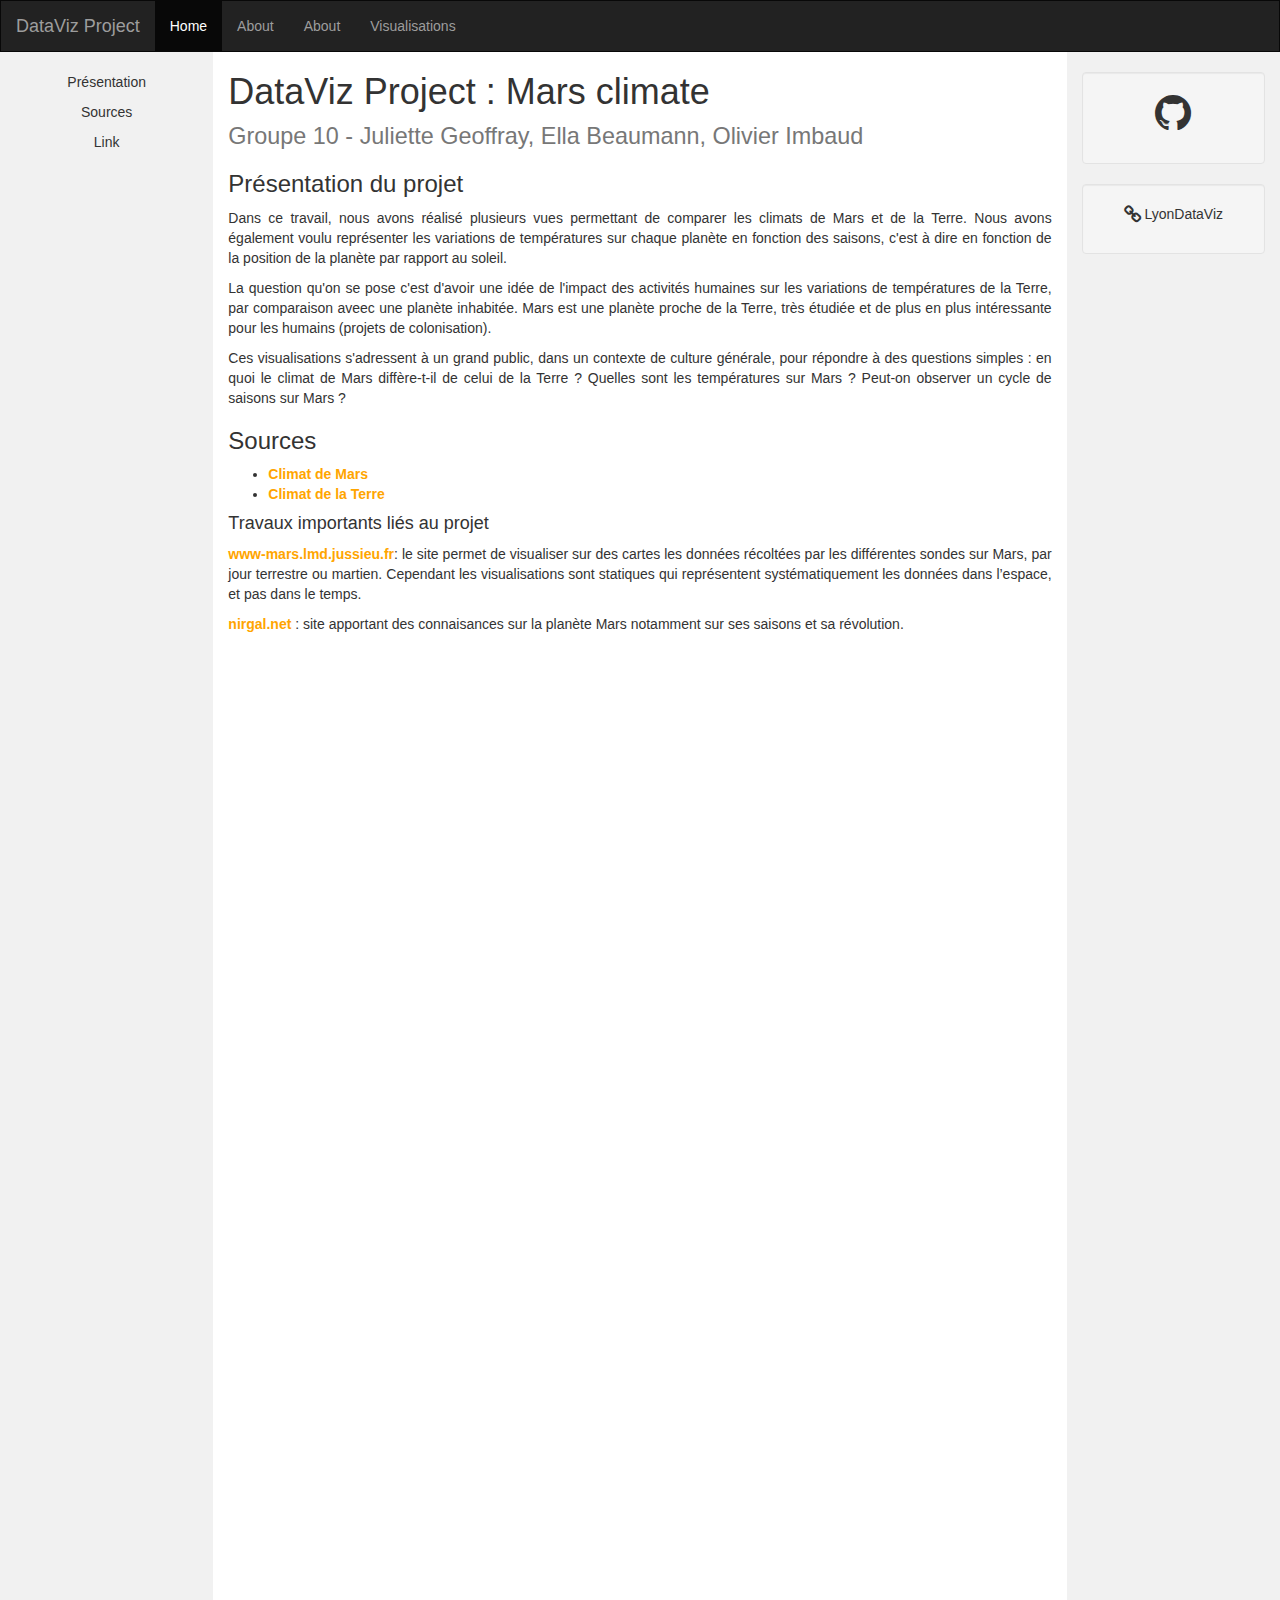
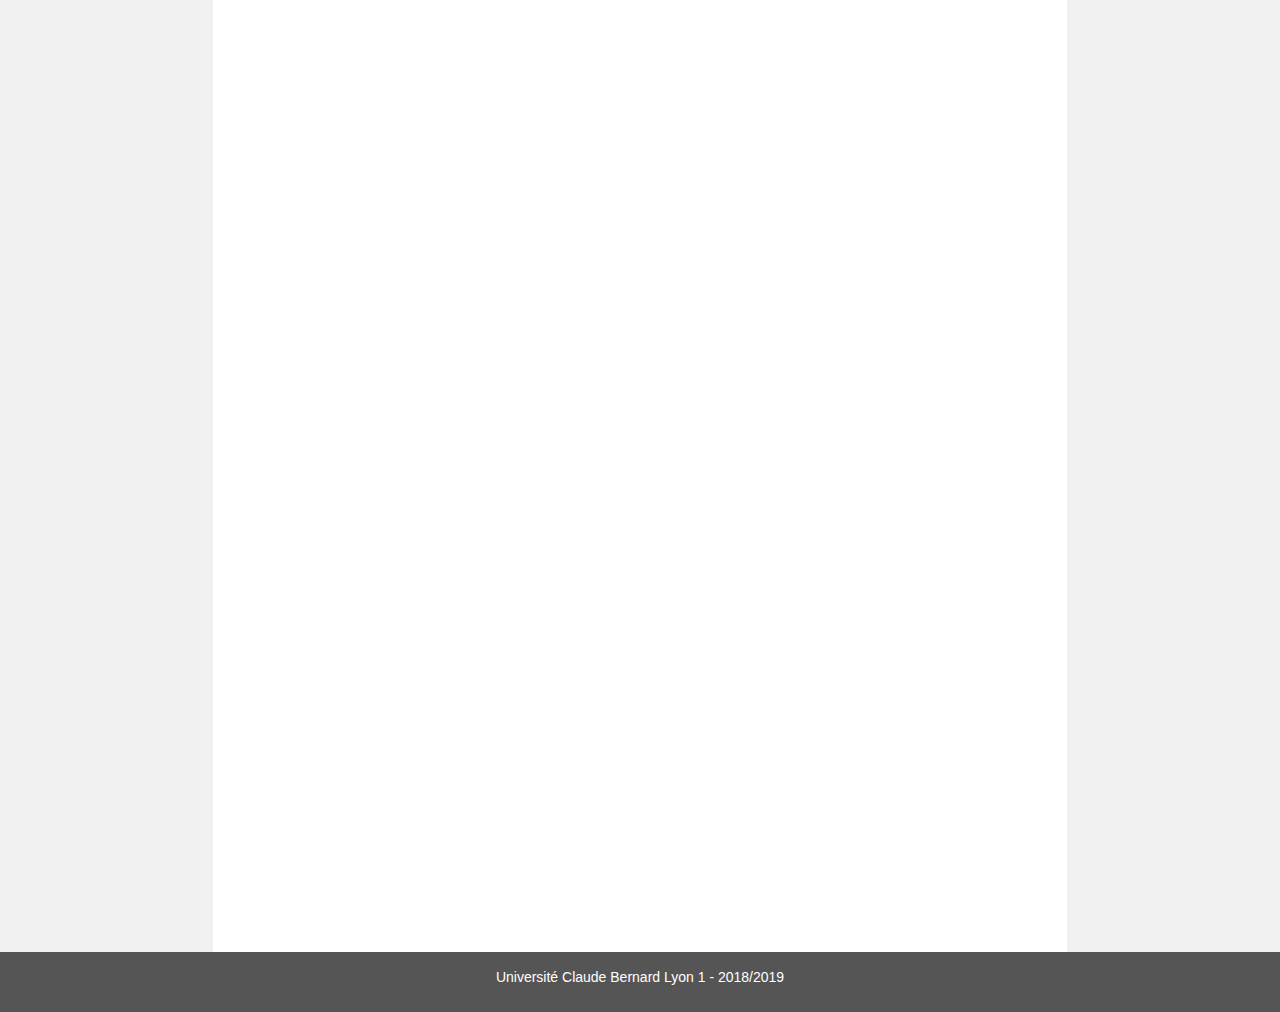
==== index.html @ 758e51d0 "Refonte index" ====
<!DOCTYPE html>
<html lang="en">
<head>
  <title>MarsClimate</title>
  <meta charset="utf-8">
  <link rel="stylesheet" href="https://maxcdn.bootstrapcdn.com/bootstrap/3.3.7/css/bootstrap.min.css">
  <script src="https://ajax.googleapis.com/ajax/libs/jquery/3.3.1/jquery.min.js"></script>
  <script src="https://maxcdn.bootstrapcdn.com/bootstrap/3.3.7/js/bootstrap.min.js"></script>
  <link rel="stylesheet" type="text/css" href="style.css">
  <link rel="stylesheet" href="https://cdnjs.cloudflare.com/ajax/libs/font-awesome/4.7.0/css/font-awesome.min.css">
</head>
<body>

<nav class="navbar navbar-inverse">
  <div class="container-fluid">
    <div class="navbar-header">
      <button type="button" class="navbar-toggle" data-toggle="collapse" data-target="#myNavbar">
        <span class="icon-bar"></span>
        <span class="icon-bar"></span>
        <span class="icon-bar"></span>
      </button>
      <a class="navbar-brand" href="#">DataViz Project</a>
    </div>
    <div class="collapse navbar-collapse" id="myNavbar">
      <ul class="nav navbar-nav">
        <li class="active"><a href="#">Home</a></li>
        <li><a href="#">About</a></li>
        <li><a href="about.html">About</a></li>
        <li><a href="#">Visualisations</a></li>
      </ul>
    </div>
  </div>
</nav>

<div class="container-fluid text-center">
  <div class="row content">
    <div class="col-sm-2 sidenav">
      <p><a href="#P1">Présentation</a></p>
      <p><a href="#P2">Sources</a></p>
      <p><a href="#">Link</a></p>
    </div>
    <div class="col-sm-8 text-justify">
      <h1>DataViz Project : Mars climate <br>
        <small>Groupe 10 - Juliette Geoffray, Ella Beaumann, Olivier Imbaud</small>
      </h1>
      <h3 id="P1">Présentation du projet</h3>
      <p>
        Dans ce travail, nous avons réalisé plusieurs vues permettant de comparer les climats de Mars et de la Terre. Nous avons également voulu représenter les variations de températures sur chaque planète en fonction des saisons, c'est à dire en fonction de la position de la planète par rapport au soleil.
      </p>
      <p>
        La question qu'on se pose c'est d'avoir une idée de l'impact des activités humaines sur les variations de températures de la Terre, par comparaison aveec une planète inhabitée. Mars est une planète proche de la Terre, très étudiée et de plus en plus intéressante pour les humains (projets de colonisation).
      </p>
      <p>
        Ces visualisations s'adressent à un grand public, dans un contexte de culture générale, pour répondre à des questions simples : en quoi le climat de Mars diffère-t-il de celui de la Terre ? Quelles sont les températures sur Mars ? Peut-on observer un cycle de saisons sur Mars ?
      </p>
      <h3 id="P2">Sources</h3>
      <p>
        <ul>
          <li><a href="http://www-mars.lmd.jussieu.fr/mcd_python/" style="color: orange; font-weight:bold">Climat de Mars</a></li>
          <li><a href="https://www.kaggle.com/berkeleyearth/climate-change-earth-surface-temperature-data#GlobalTemperatures.csv" style="color: orange; font-weight:bold">Climat de la Terre</a></li>
        </ul>
      </p>
      <h4>Travaux importants liés au projet</h4>
      <p>
        <a href="http://www-mars.lmd.jussieu.fr/mcd_python/" style="color: orange; font-weight:bold">www-mars.lmd.jussieu.fr</a>: le site permet de visualiser sur des cartes les données récoltées par les différentes sondes sur Mars, par jour terrestre ou martien. Cependant les visualisations sont statiques qui représentent systématiquement les données dans l’espace, et pas dans le temps.
      </p>
      <p>
        <a href="https://www.nirgal.net/saisons.html" style="color: orange; font-weight:bold">nirgal.net</a> : site apportant des connaisances sur la planète Mars notamment sur ses saisons et sa révolution.
      </p>
    </div>
    <!-- NAVBAR RIGHT -->
    <div class="col-sm-2 sidenav">
      <div class="well">
        <p>
          <a href="https://github.com/MarsClimate/Projet.git" class="fa fa-github fa-3x"></a>
        </p>
      </div>
      <div class="well">
        <p>
          <a href="https://lyondataviz.github.io/teaching/lyon1-m2/2018/">
            <i class="fa fa-link fa-lg"></i> LyonDataViz
          </a>
        </p>
      </div>
    </div>

  </div>
</div>

<footer class="container-fluid text-center">
  <p>Université Claude Bernard Lyon 1 - 2018/2019</p>
</footer>

</body>
</html>
---- style.css ----
/* Remove the navbar's default margin-bottom and rounded borders */
.navbar {
  margin-bottom: 0;
  border-radius: 0;
}

/* Set height of the grid so .sidenav can be 100% (adjust as needed) */
.row.content {height: 2500px;}

/* Set gray background color and 100% height */
.sidenav {
  padding-top: 20px;
  background-color: #f1f1f1;
  height: 100%;
}

/* Set black background color, white text and some padding */
footer {
  background-color: #555;
  color: white;
  padding: 15px;
}

/* On small screens, set height to 'auto' for sidenav and grid */
@media screen and (max-width: 767px) {
  .sidenav {
    height: auto;
    padding: 15px;
  }
  .row.content {height:auto;}
}

iframe {
	border:0;
  overflow:hidden;
}

a:link {
  color: inherit;
}

/* visited link */
a:visited {
  color: inherit;
}

a:hover {
  color: orange;
  text-decoration: none;
}
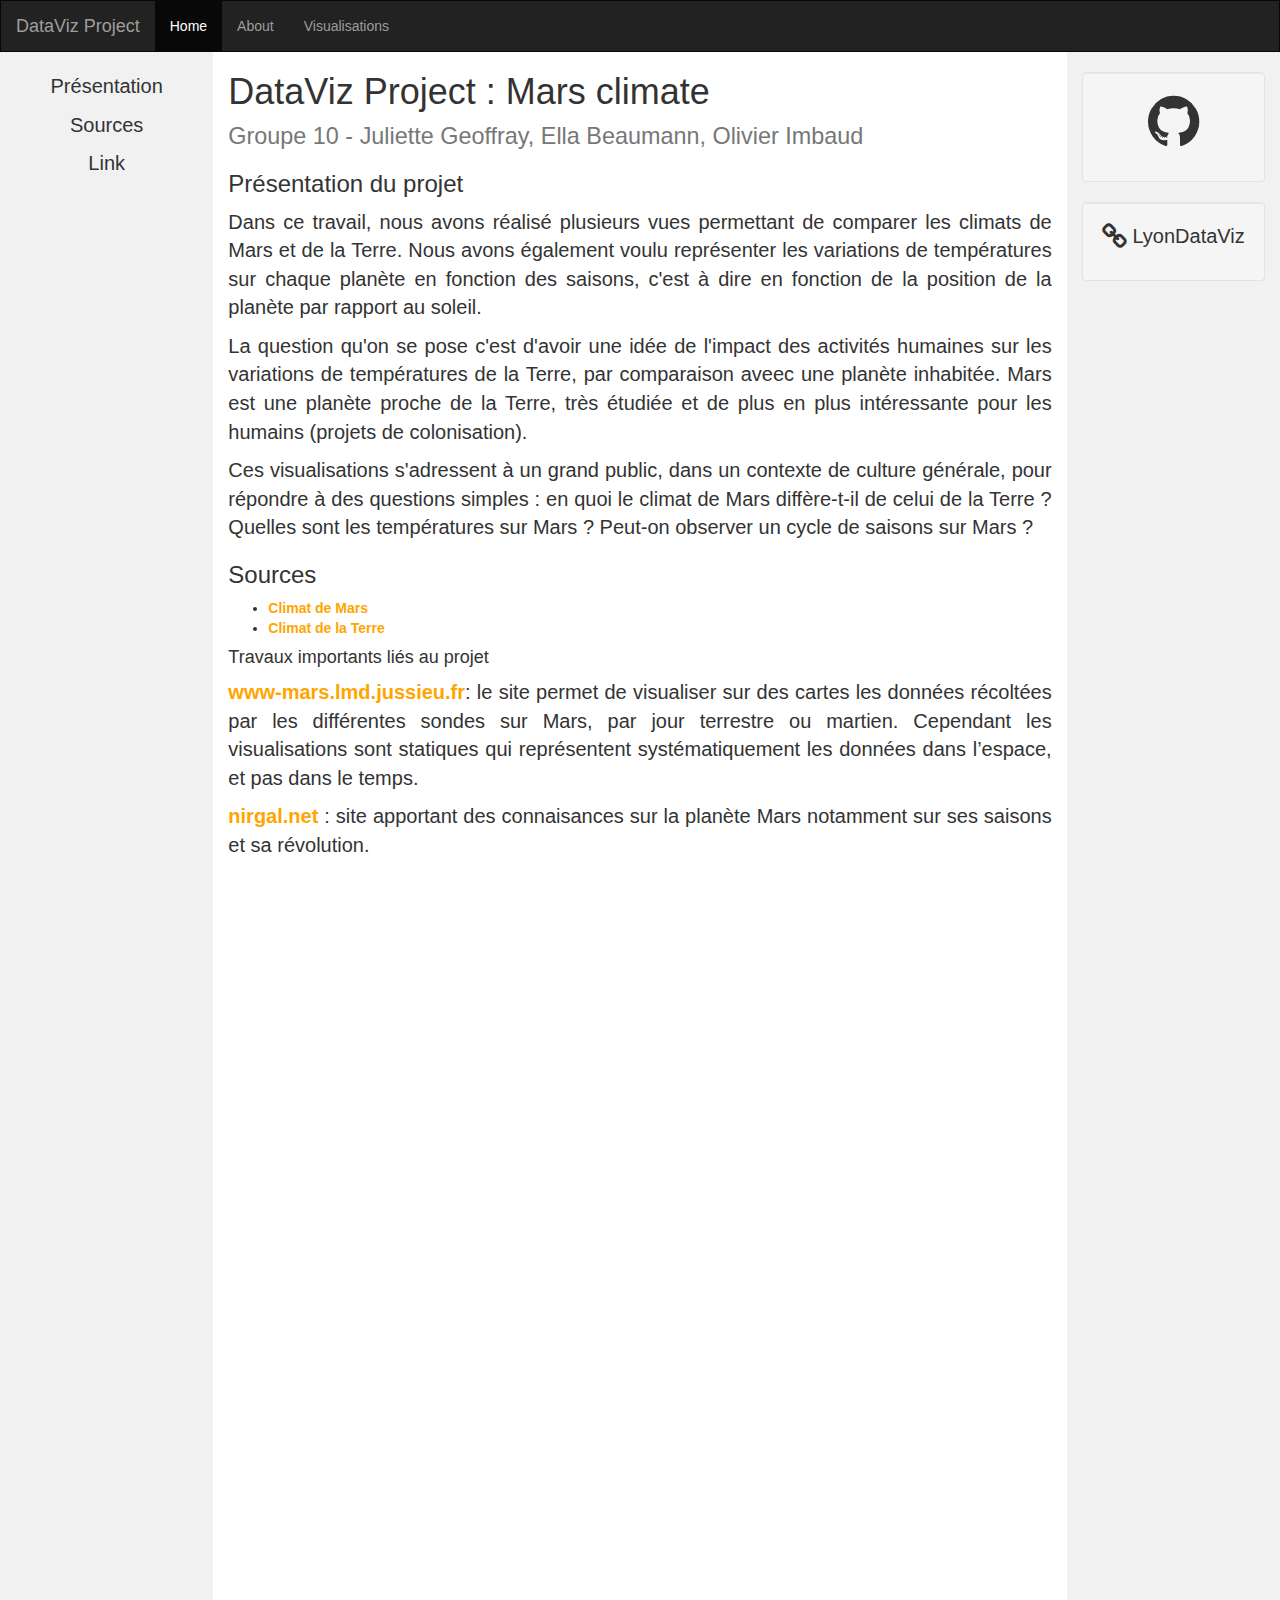
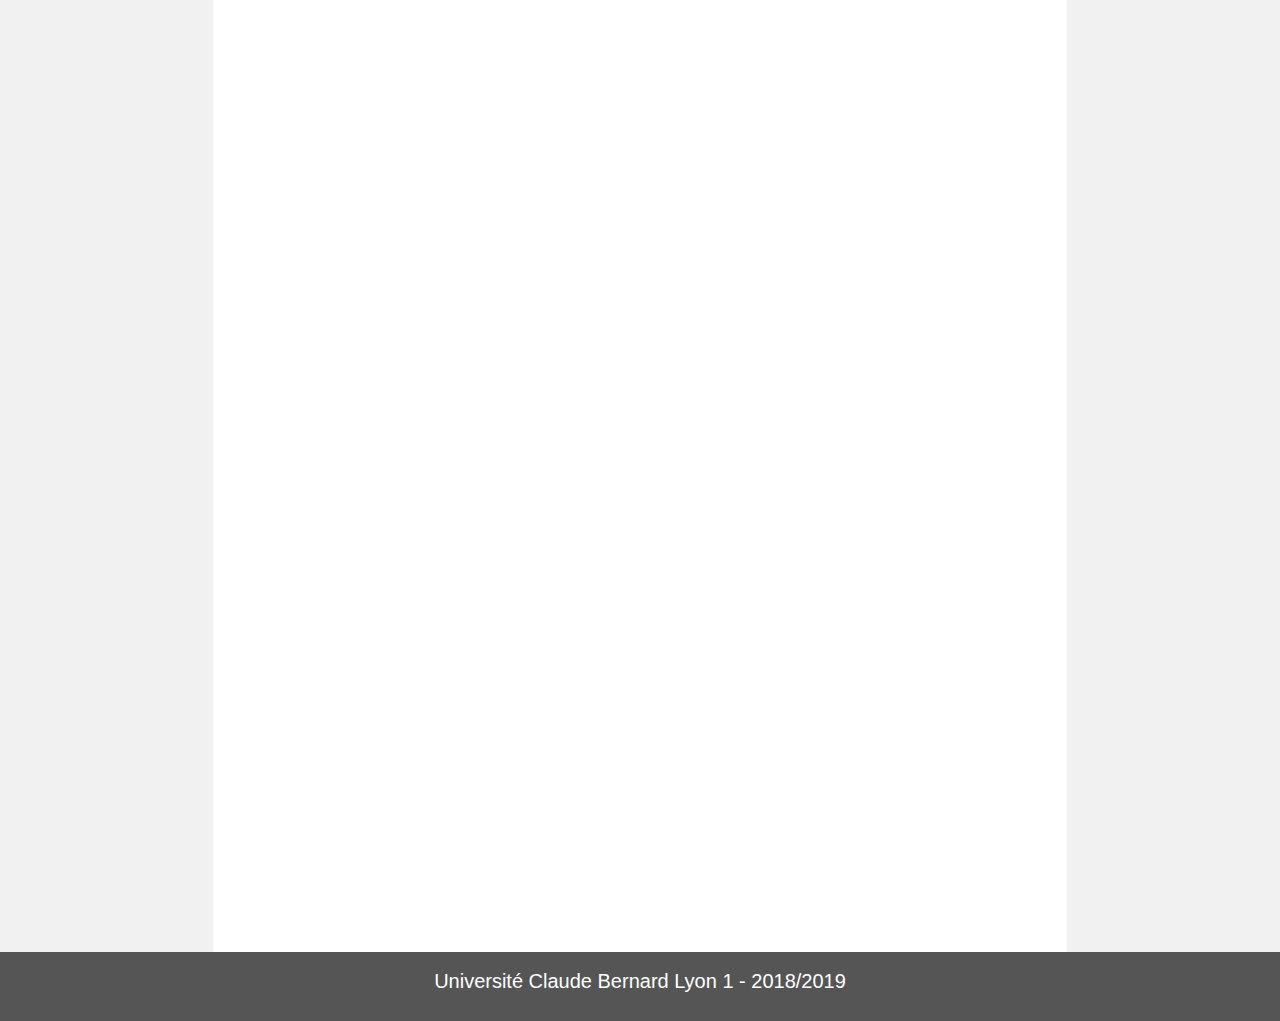
==== commit f2cfe666: "Merge branch 'devsite' of https://github.com/MarsClimate/Projet into devsite" ====
--- a/index.html
+++ b/index.html
@@ -24,9 +24,8 @@
     <div class="collapse navbar-collapse" id="myNavbar">
       <ul class="nav navbar-nav">
         <li class="active"><a href="#">Home</a></li>
-        <li><a href="#">About</a></li>
         <li><a href="about.html">About</a></li>
-        <li><a href="#">Visualisations</a></li>
+        <li><a href="visu.html">Visualisations</a></li>
       </ul>
     </div>
   </div>
--- a/style.css
+++ b/style.css
@@ -48,3 +48,7 @@
   color: orange;
   text-decoration: none;
 }
+
+p {
+  font-size: 20px;
+}
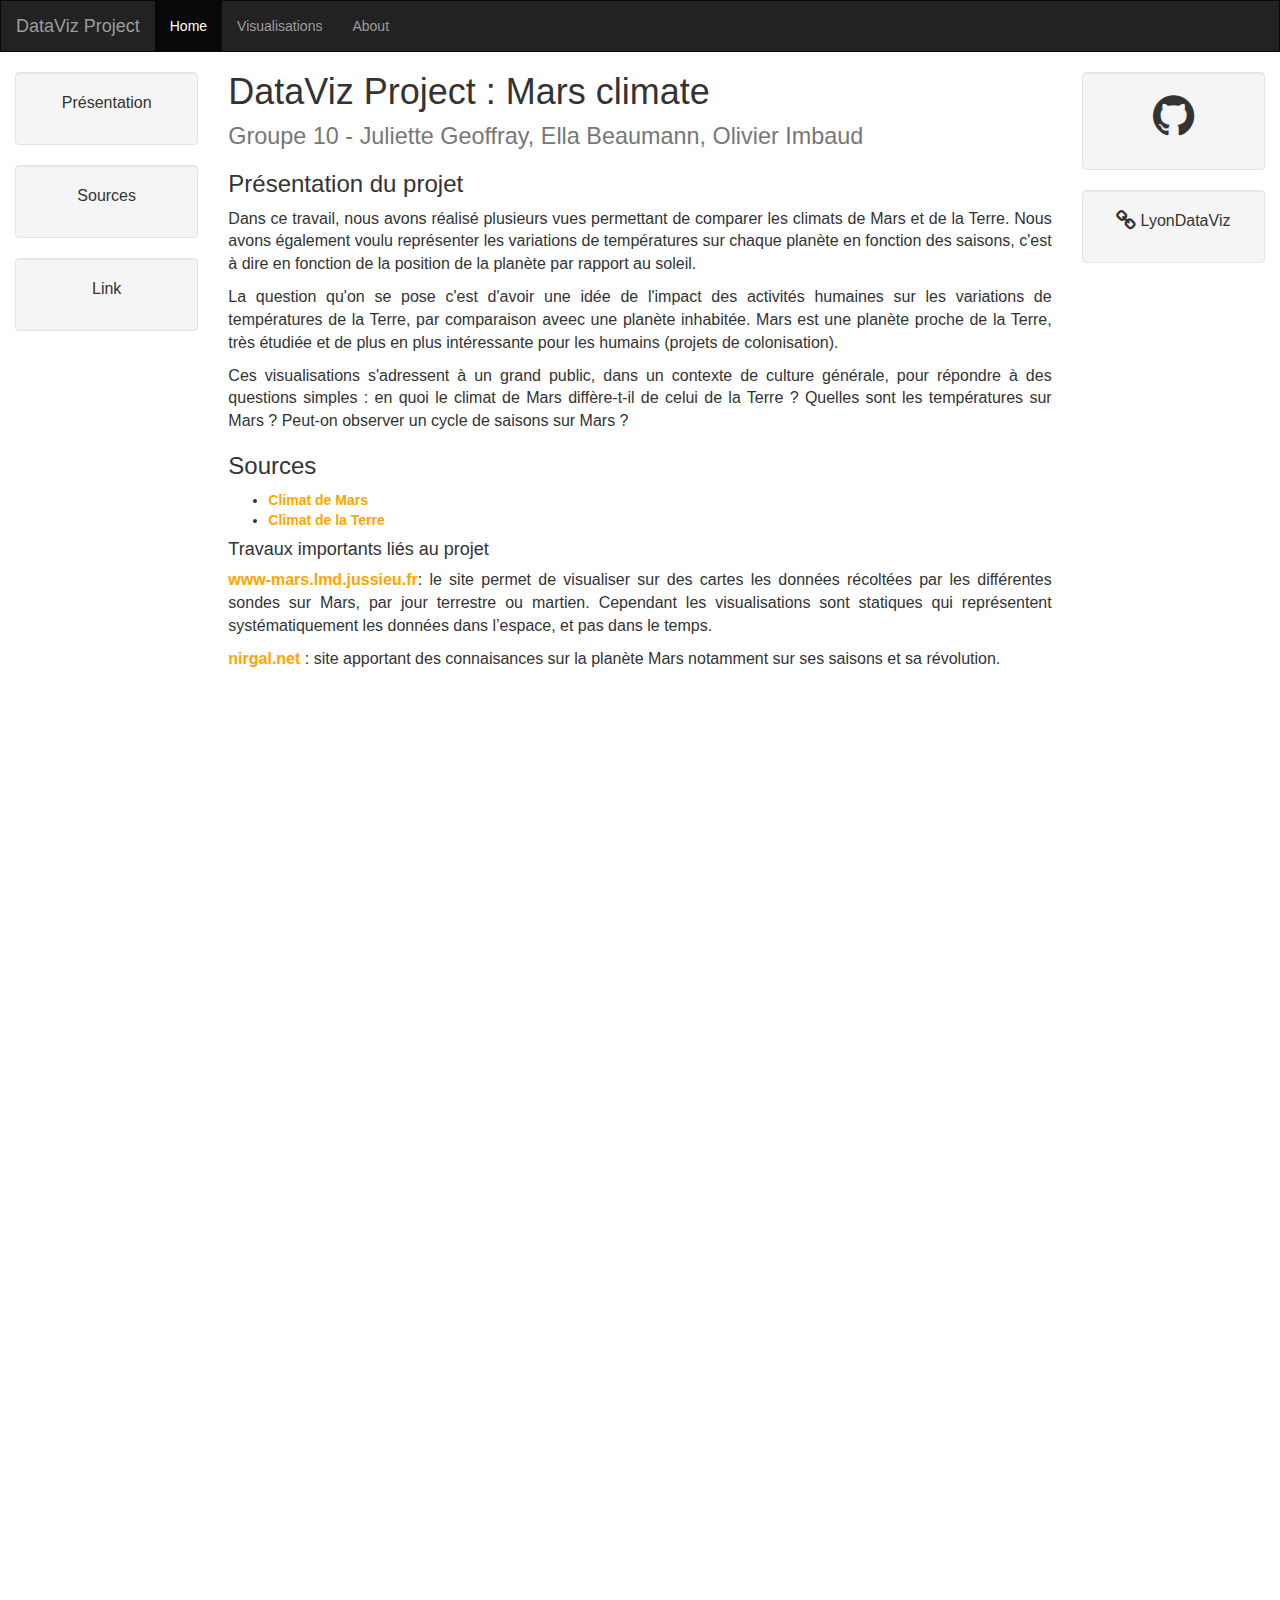
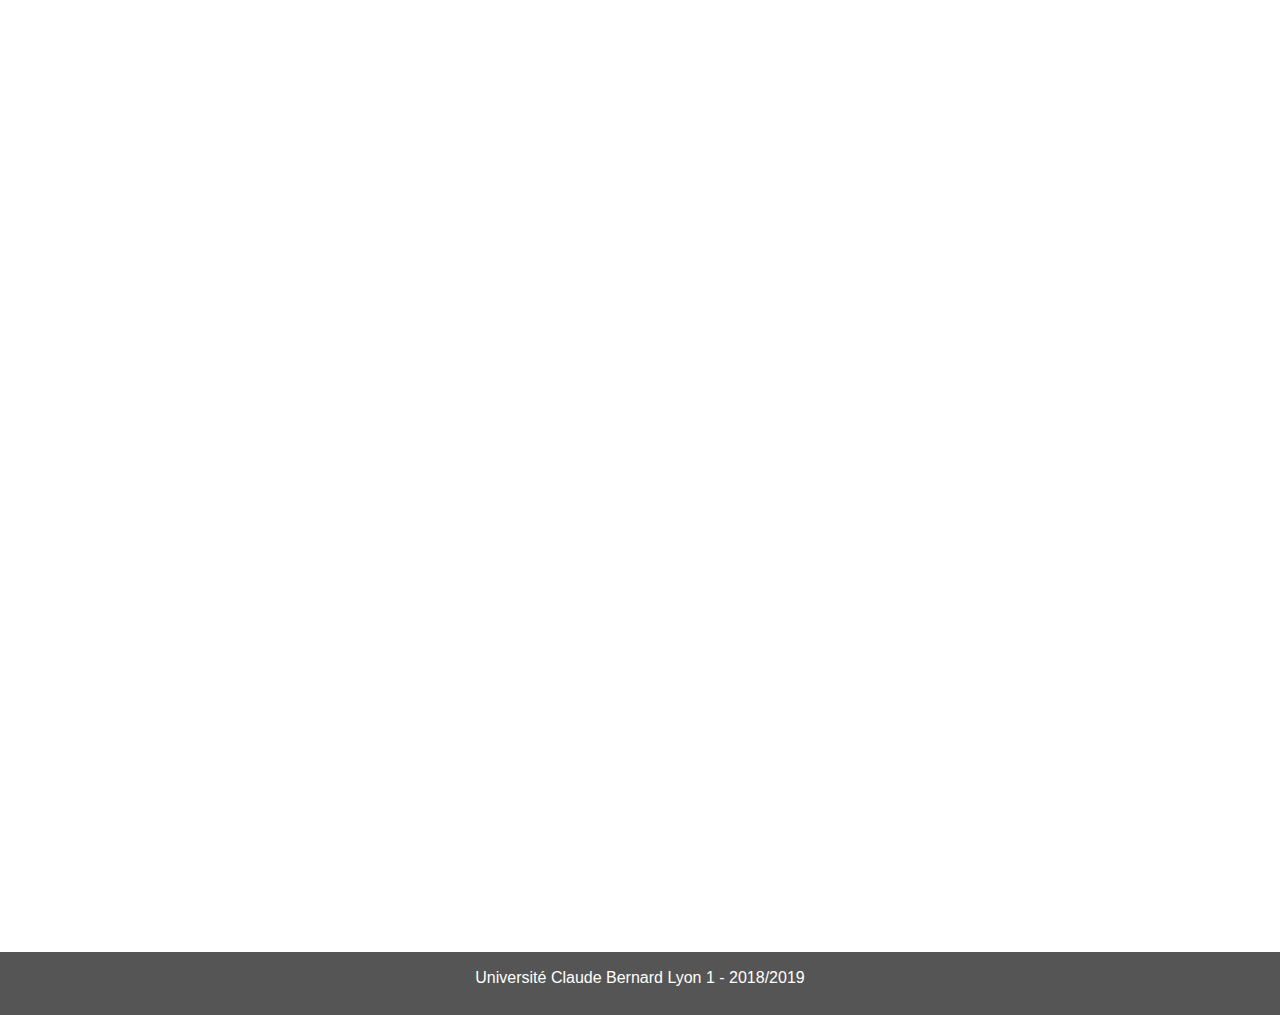
==== commit 55b501f7: "Modifications mineures html" ====
--- a/index.html
+++ b/index.html
@@ -23,9 +23,9 @@
     </div>
     <div class="collapse navbar-collapse" id="myNavbar">
       <ul class="nav navbar-nav">
-        <li class="active"><a href="#">Home</a></li>
+        <li class="active"><a href="index.html">Home</a></li>
+        <li><a href="visu.html">Visualisations</a></li>
         <li><a href="about.html">About</a></li>
-        <li><a href="visu.html">Visualisations</a></li>
       </ul>
     </div>
   </div>
@@ -34,9 +34,15 @@
 <div class="container-fluid text-center">
   <div class="row content">
     <div class="col-sm-2 sidenav">
-      <p><a href="#P1">Présentation</a></p>
-      <p><a href="#P2">Sources</a></p>
-      <p><a href="#">Link</a></p>
+    <div class="well">
+        <p><a href="#P1">Présentation</a></p>
+      </div>
+      <div class="well">
+        <p><a href="#P2">Sources</a></p>
+      </div>
+      <div class="well">
+        <p><a href="#">Link</a></p>
+      </div>
     </div>
     <div class="col-sm-8 text-justify">
       <h1>DataViz Project : Mars climate <br>
--- a/style.css
+++ b/style.css
@@ -10,7 +10,7 @@
 /* Set gray background color and 100% height */
 .sidenav {
   padding-top: 20px;
-  background-color: #f1f1f1;
+  /*background-color: #f1f1f1;*/
   height: 100%;
 }
 
@@ -50,5 +50,9 @@
 }
 
 p {
-  font-size: 20px;
+  font-size: 16px;
 }
+
+p.truc {
+  color: white;
+}
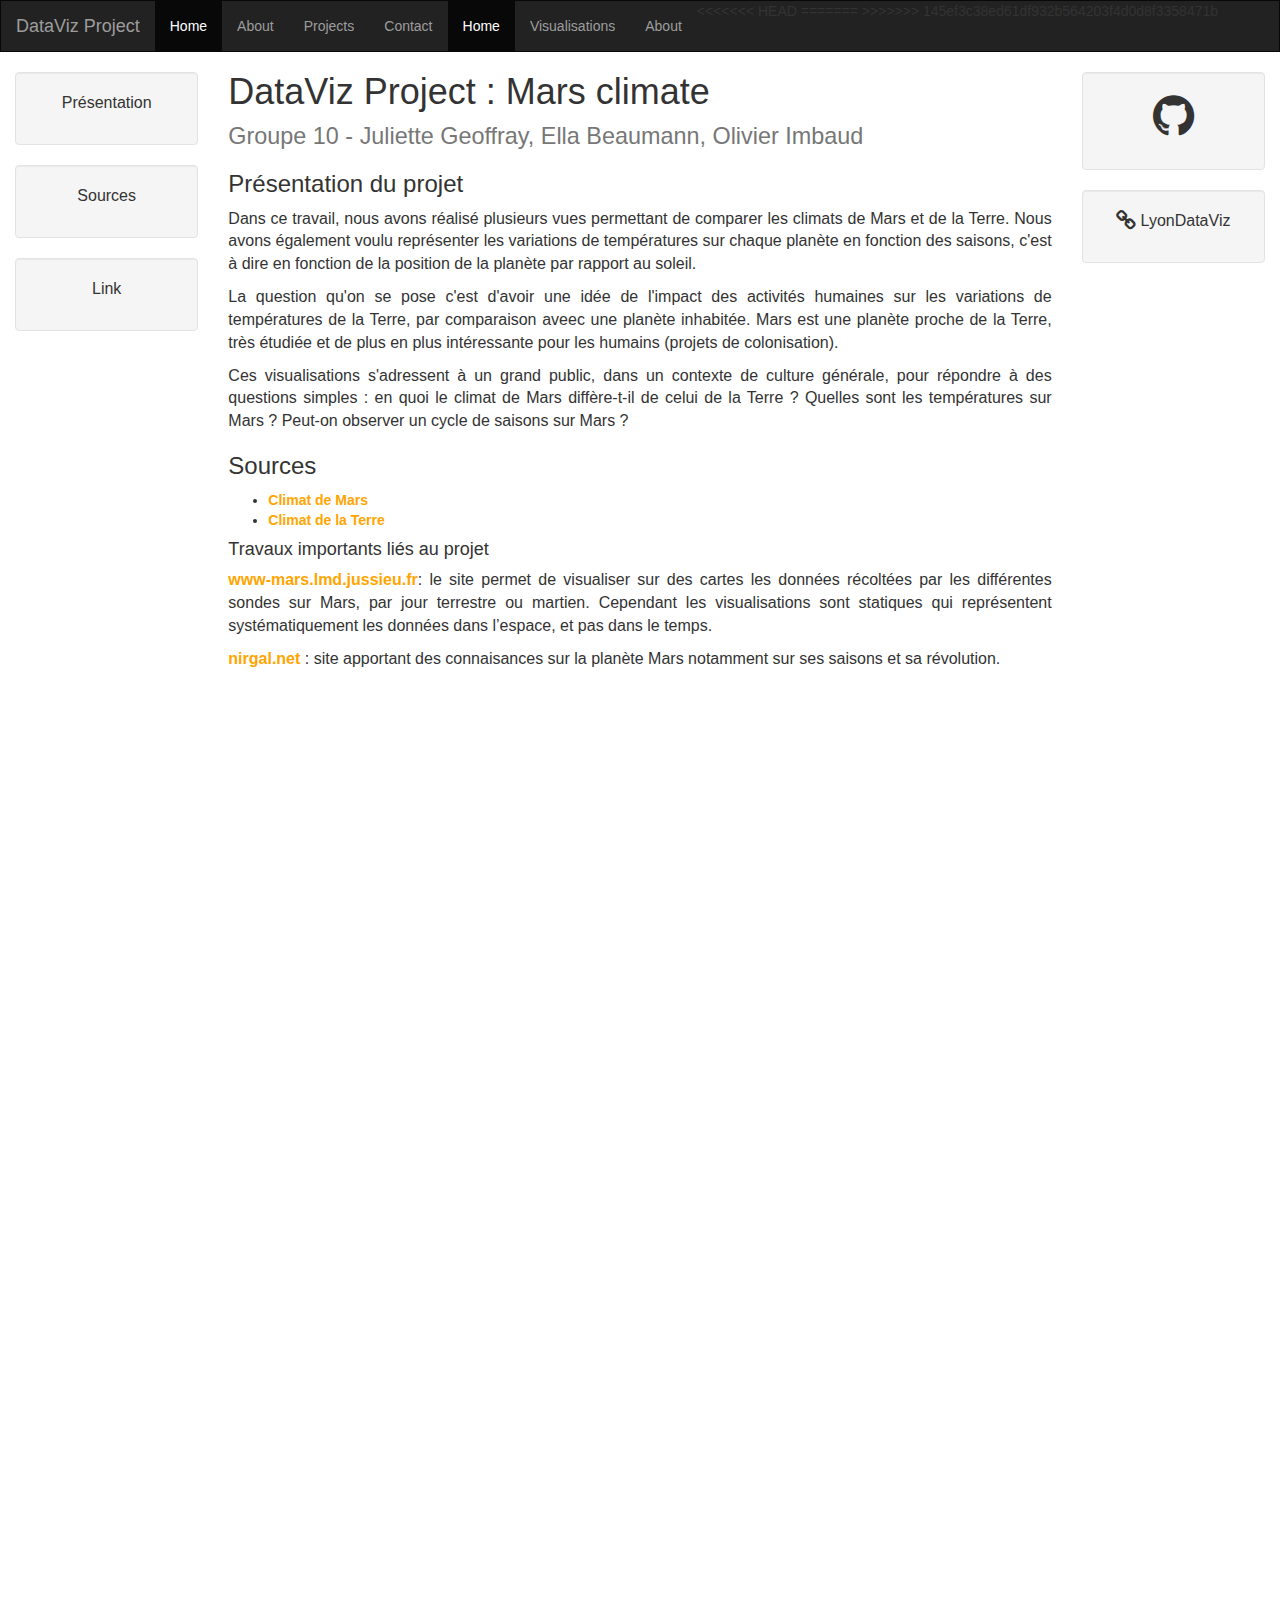
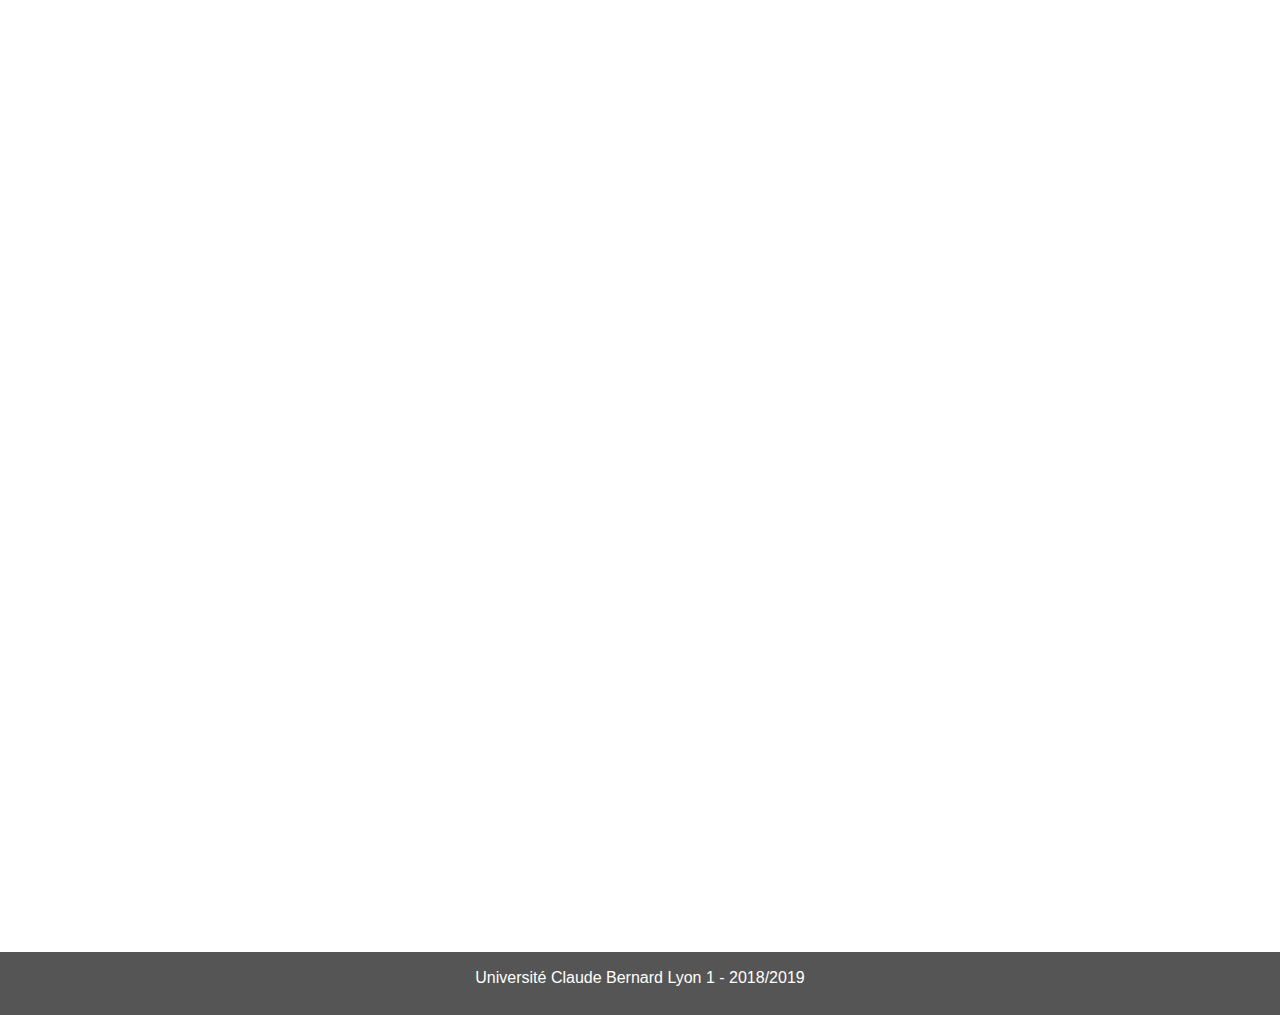
==== commit 6756c278: "bugs" ====
--- a/index.html
+++ b/index.html
@@ -23,9 +23,16 @@
     </div>
     <div class="collapse navbar-collapse" id="myNavbar">
       <ul class="nav navbar-nav">
+<<<<<<< HEAD
+        <li class="active"><a href="#">Home</a></li>
+        <li><a href="#">About</a></li>
+        <li><a href="test2.html">Projects</a></li>
+        <li><a href="#">Contact</a></li>
+=======
         <li class="active"><a href="index.html">Home</a></li>
         <li><a href="visu.html">Visualisations</a></li>
         <li><a href="about.html">About</a></li>
+>>>>>>> 145ef3c38ed61df932b564203f4d0d8f3358471b
       </ul>
     </div>
   </div>
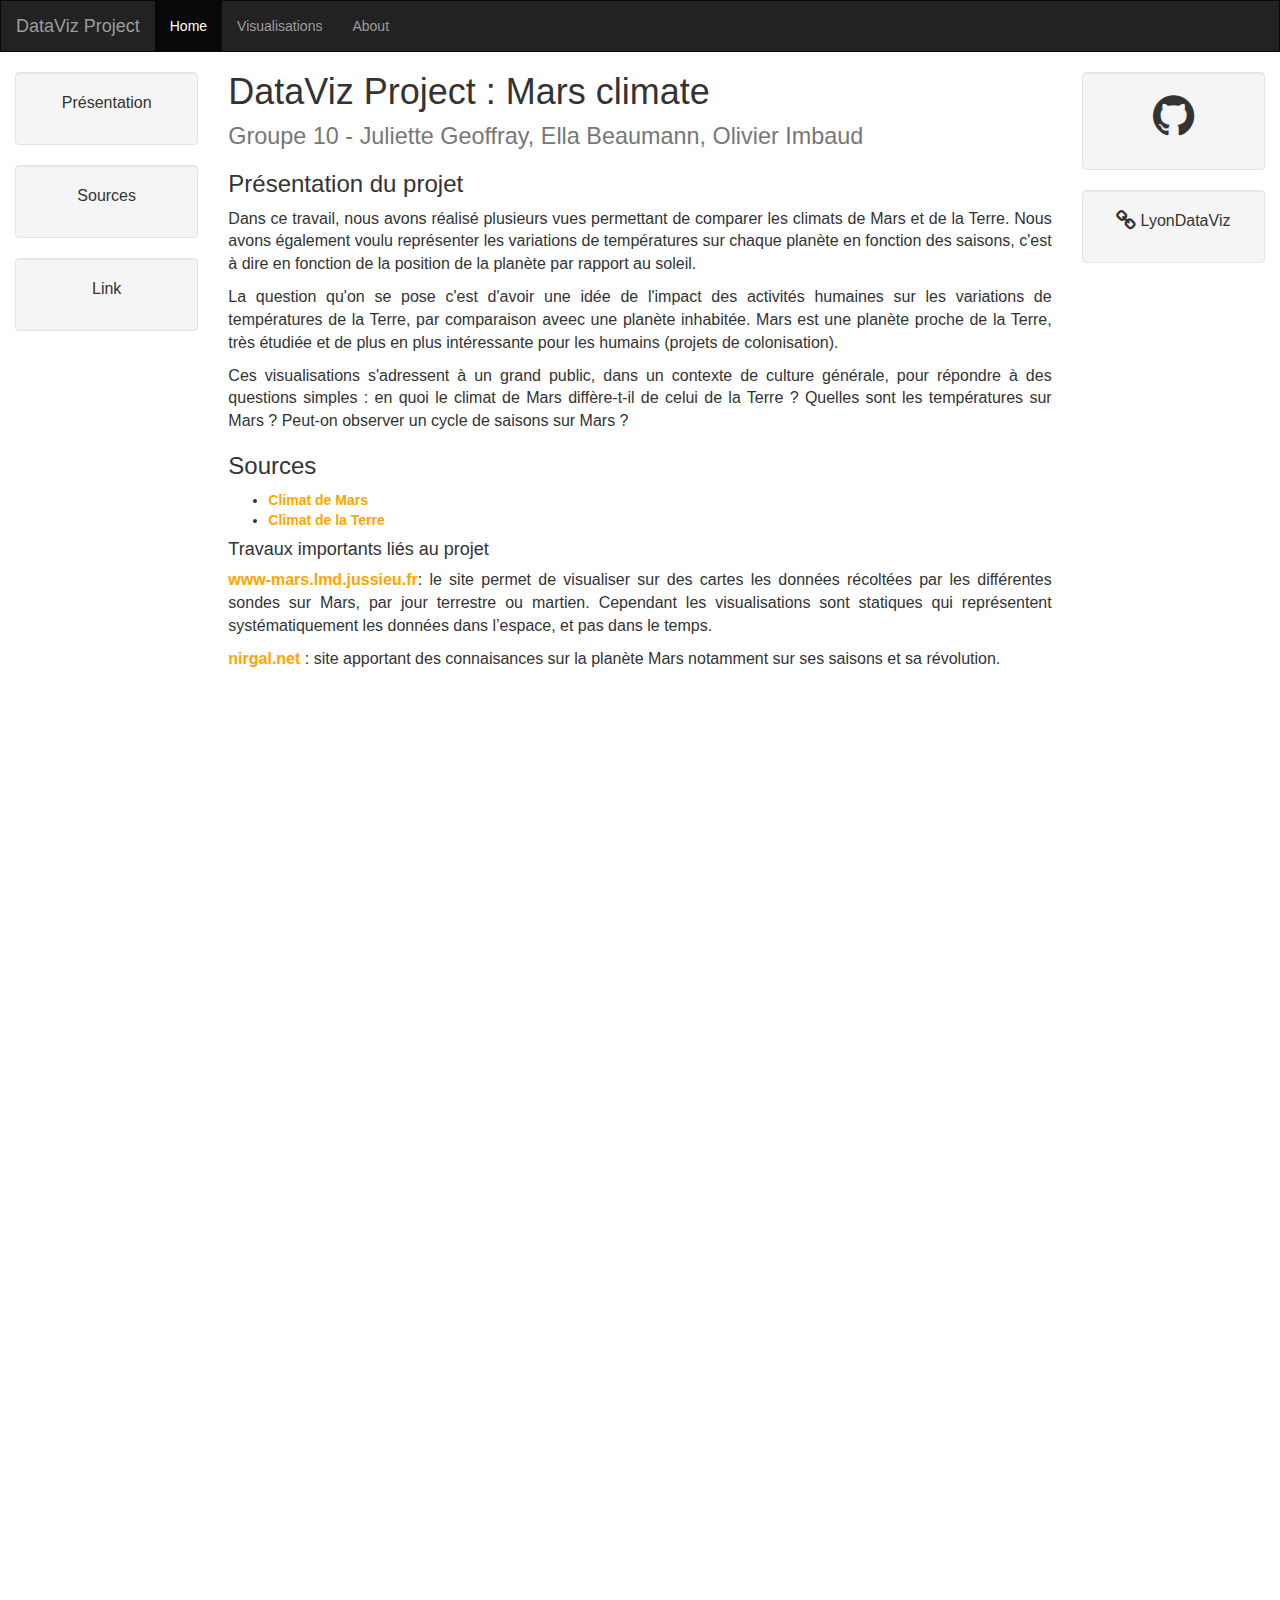
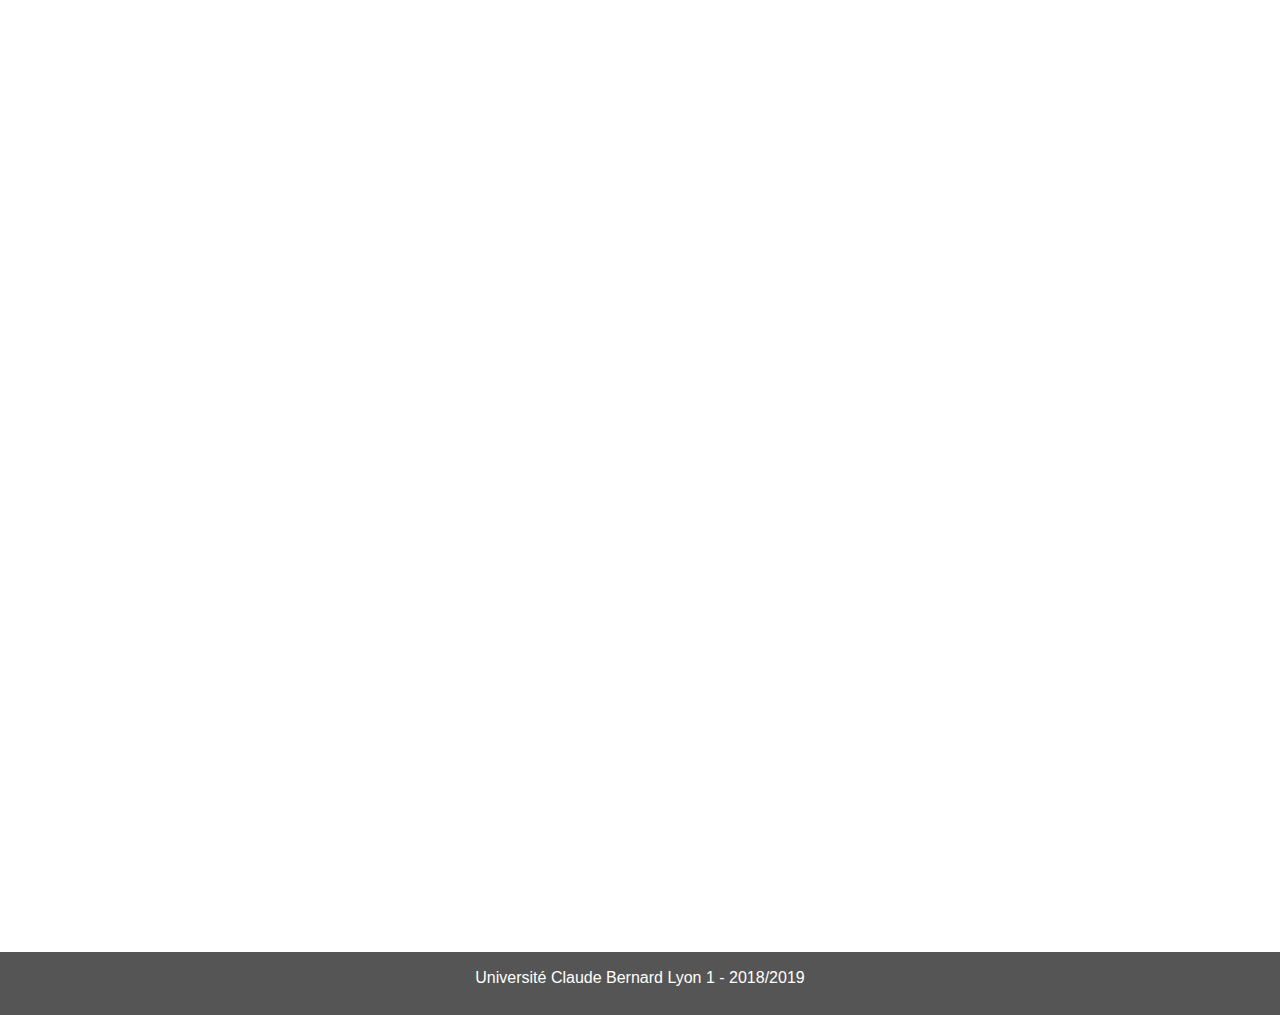
==== commit 59a92e07: "correction merge" ====
--- a/index.html
+++ b/index.html
@@ -23,16 +23,9 @@
     </div>
     <div class="collapse navbar-collapse" id="myNavbar">
       <ul class="nav navbar-nav">
-<<<<<<< HEAD
-        <li class="active"><a href="#">Home</a></li>
-        <li><a href="#">About</a></li>
-        <li><a href="test2.html">Projects</a></li>
-        <li><a href="#">Contact</a></li>
-=======
         <li class="active"><a href="index.html">Home</a></li>
         <li><a href="visu.html">Visualisations</a></li>
         <li><a href="about.html">About</a></li>
->>>>>>> 145ef3c38ed61df932b564203f4d0d8f3358471b
       </ul>
     </div>
   </div>
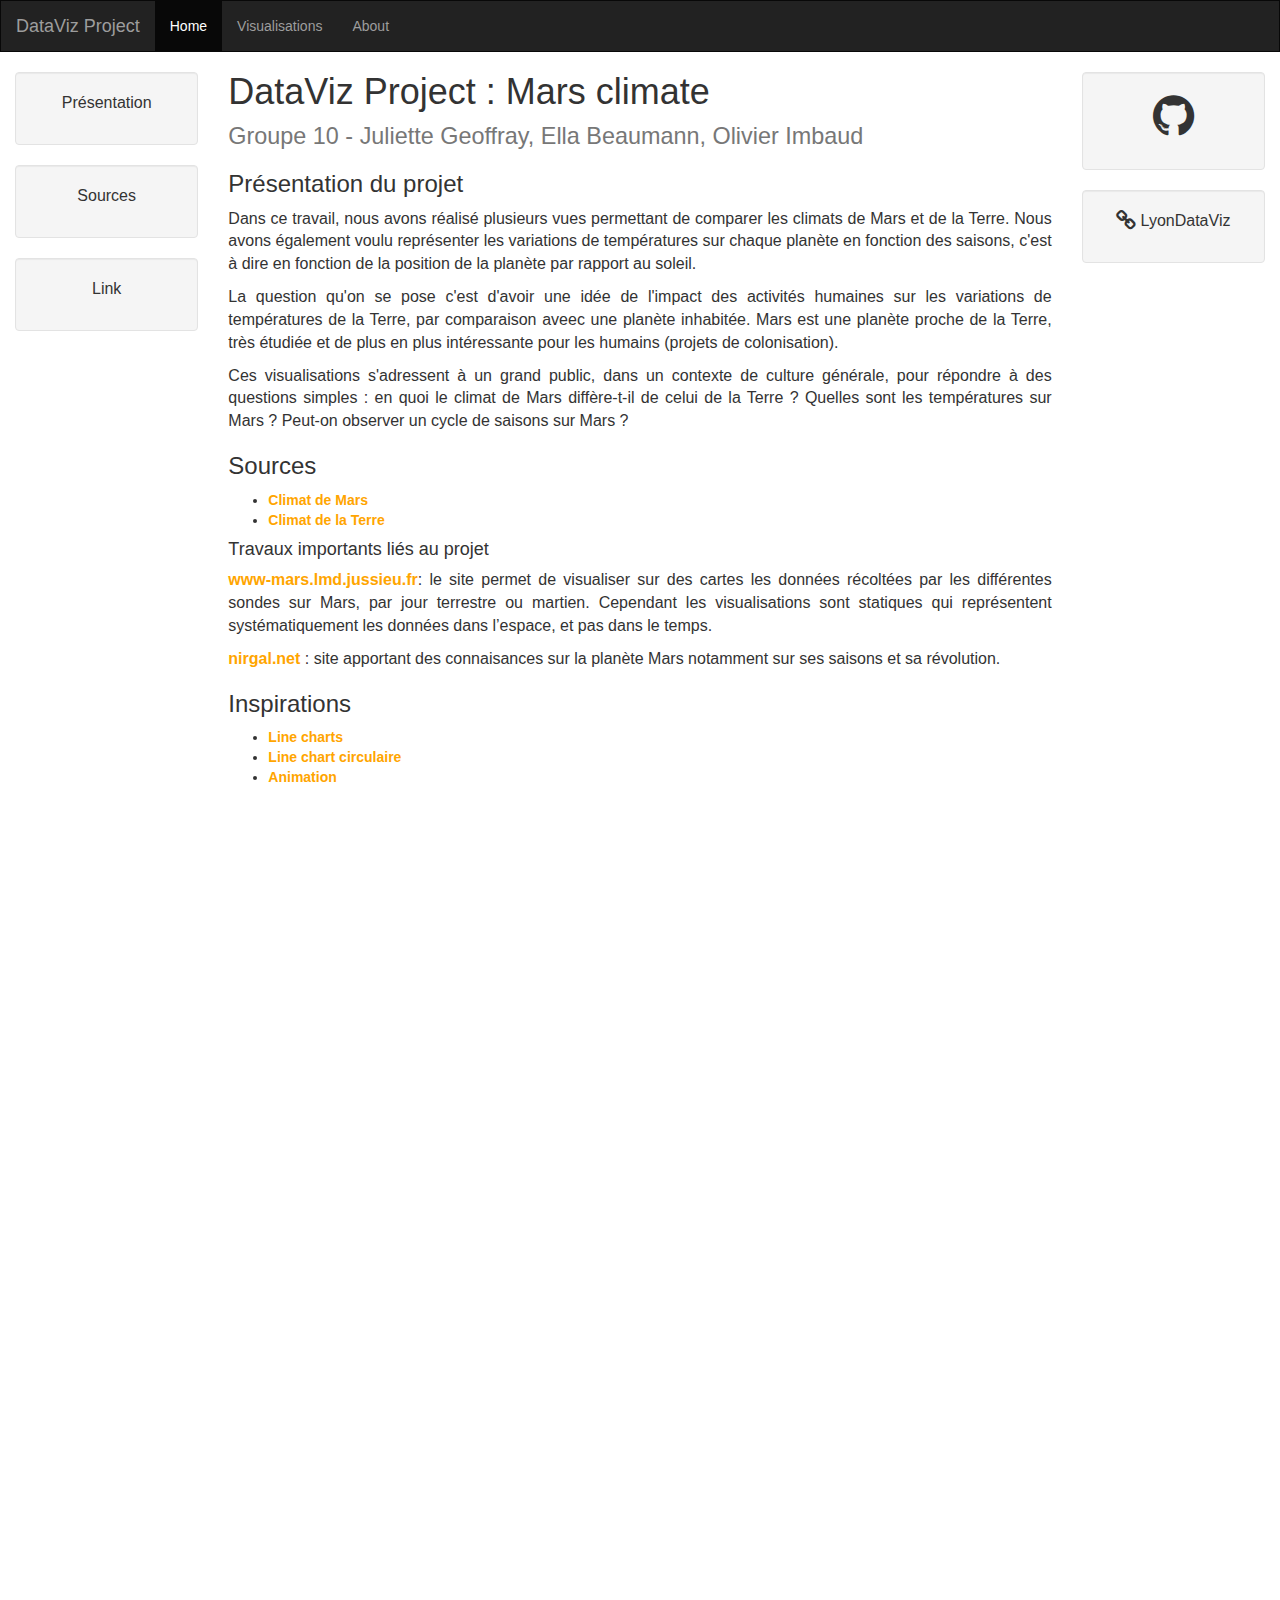
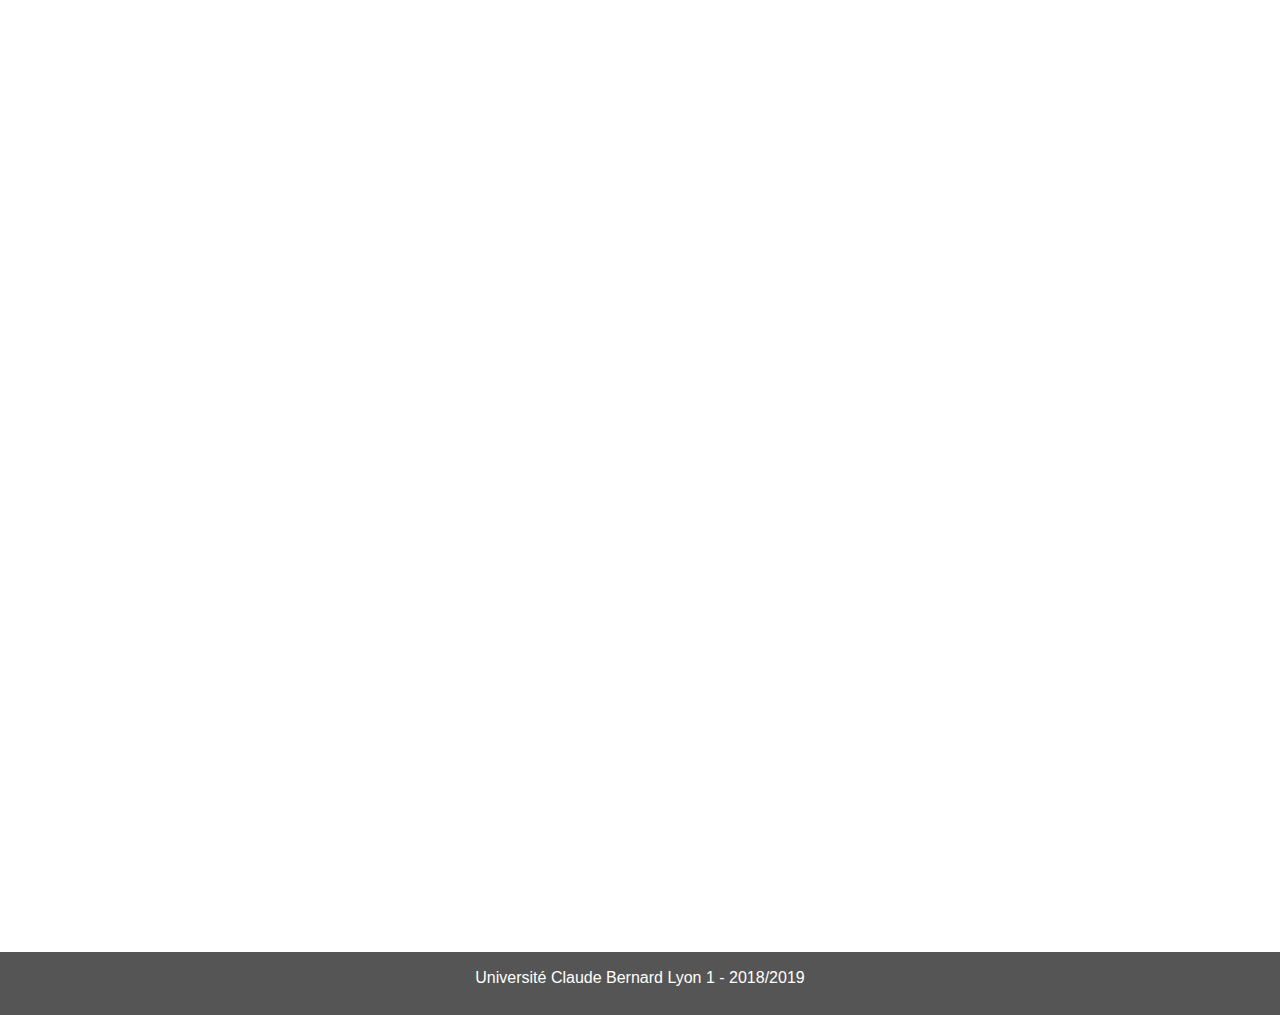
==== commit 42ea4e20: "MAJ index" ====
--- a/index.html
+++ b/index.html
@@ -72,6 +72,14 @@
       <p>
         <a href="https://www.nirgal.net/saisons.html" style="color: orange; font-weight:bold">nirgal.net</a> : site apportant des connaisances sur la planète Mars notamment sur ses saisons et sa révolution.
       </p>
+
+      <h3 id="P3">Inspirations</h3>
+      <ul>
+        <li><a href="https://blockbuilder.org/gordlea/27370d1eea8464b04538e6d8ced39e89" style="color: orange; font-weight:bold">Line charts</a></li>
+        <li><a href="https://bl.ocks.org/tlfrd/fd6991b2d1947a3cb9e0bd20053899d6" style="color: orange; font-weight:bold">Line chart circulaire</a>
+        <li><a href="https://blockbuilder.org/is64377/8301cb82bf1b95344b306cee6ff6e409" style="color: orange; font-weight:bold">Animation</a></li>
+        </li>
+      </ul>
     </div>
     <!-- NAVBAR RIGHT -->
     <div class="col-sm-2 sidenav">
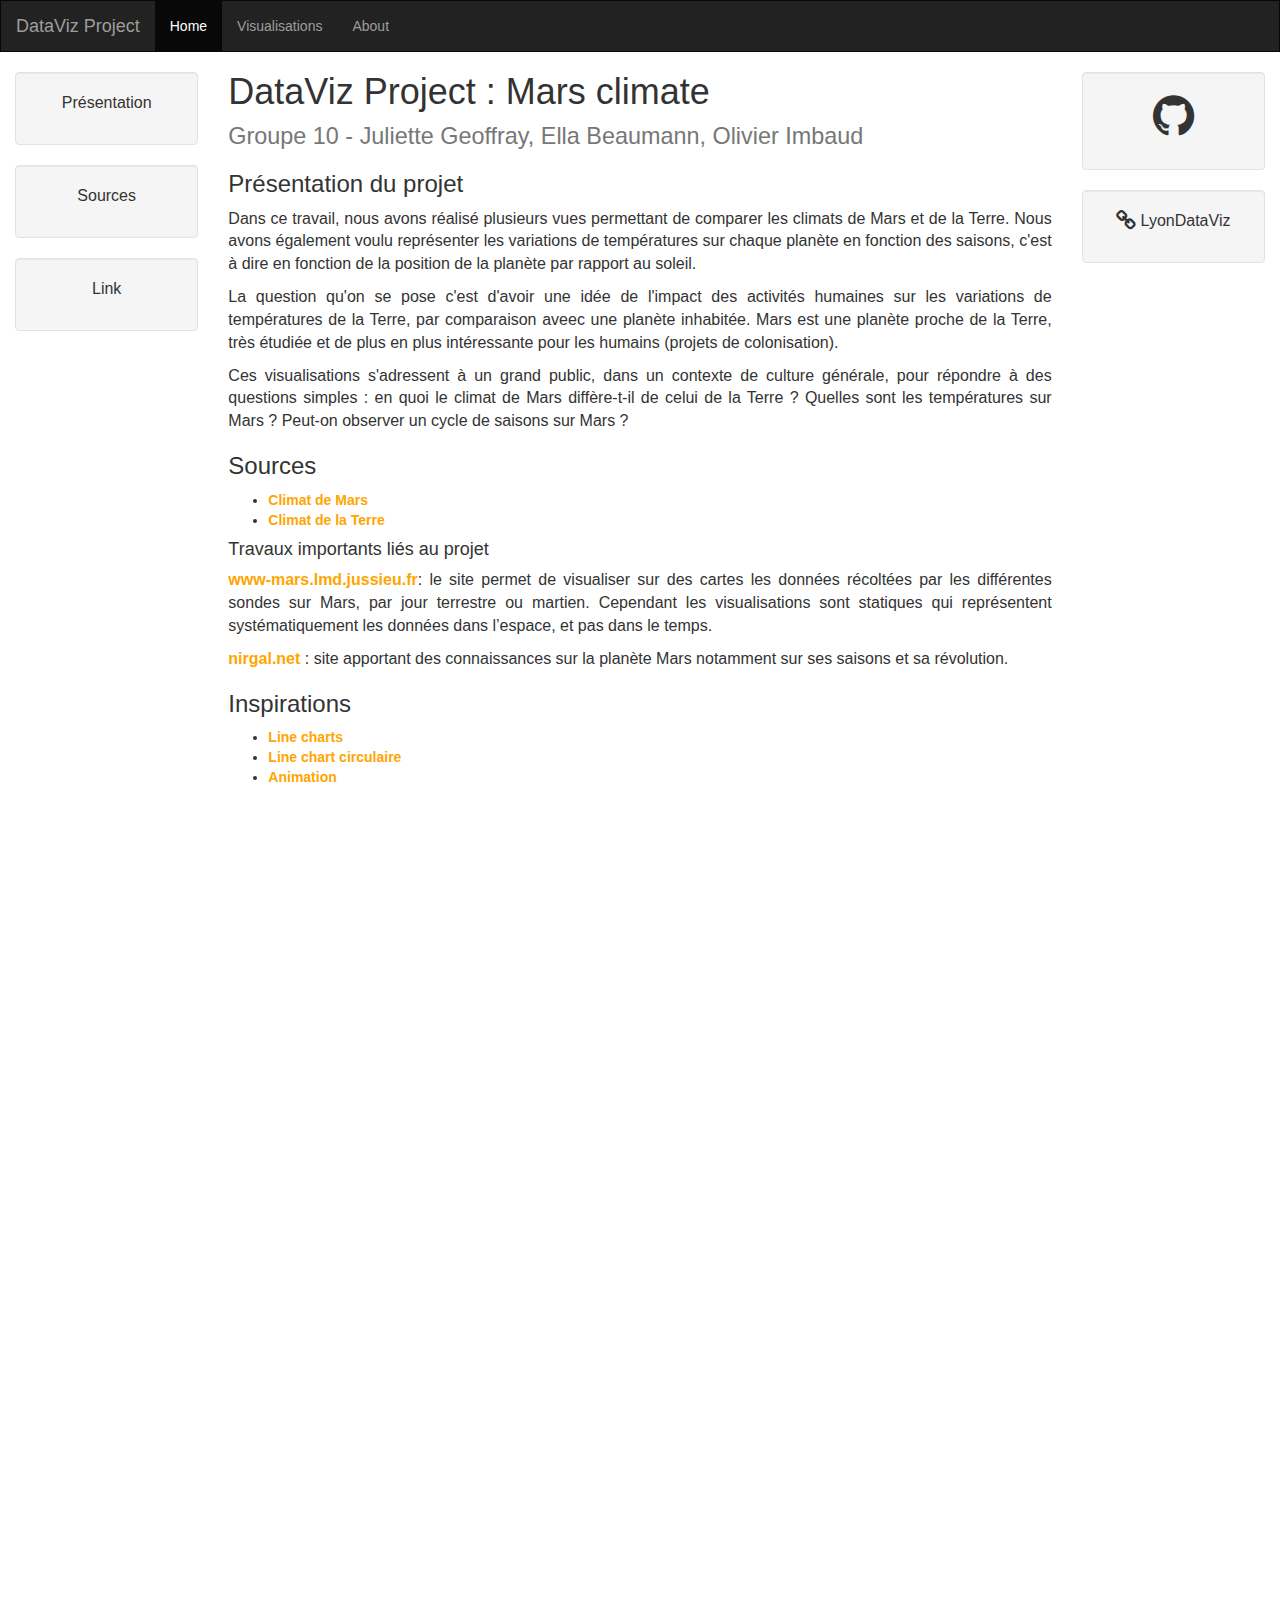
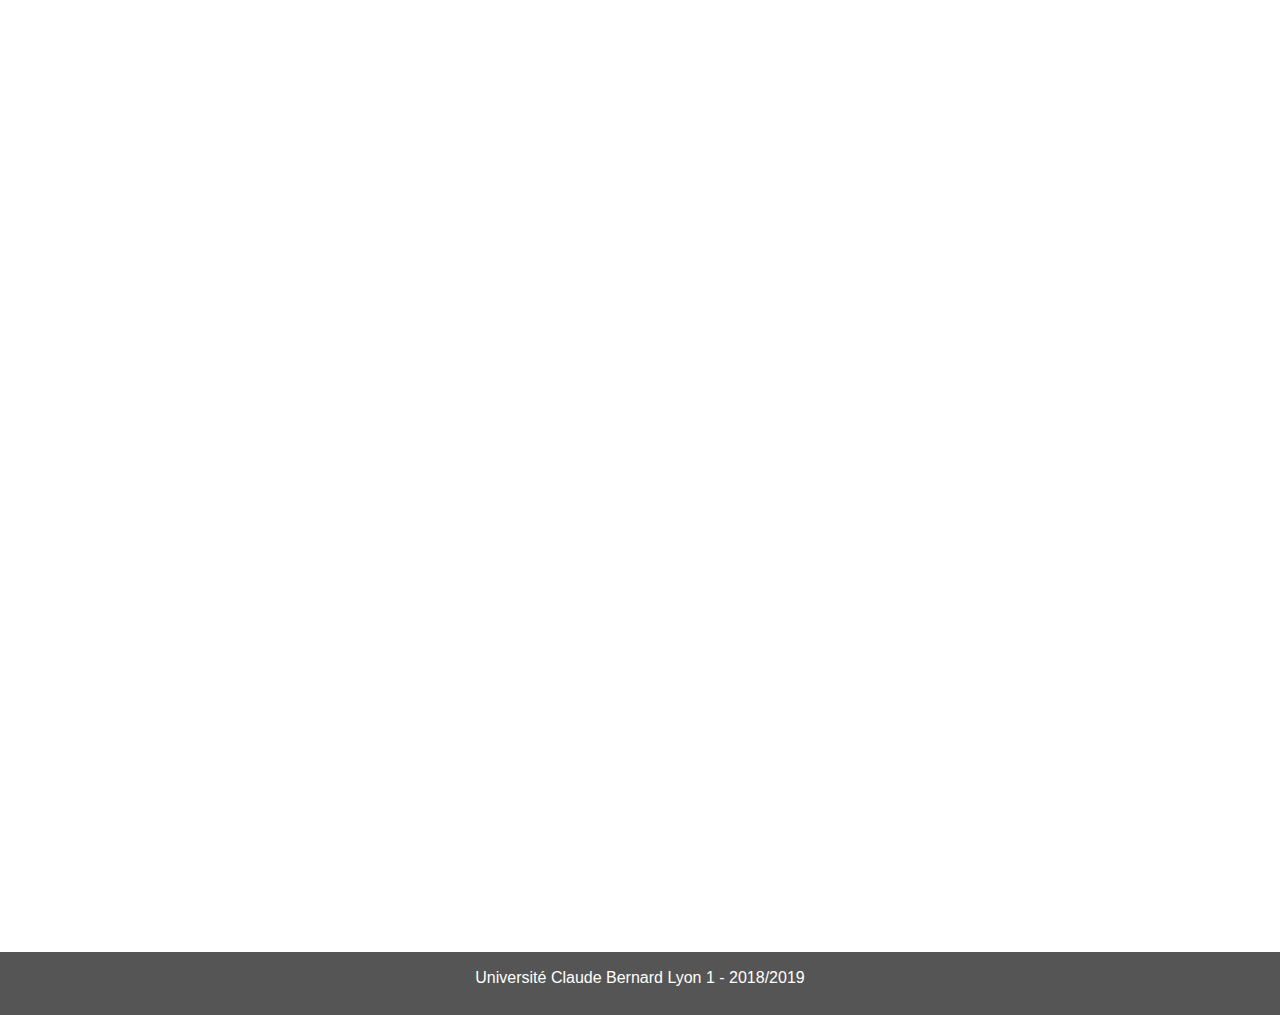
==== commit 3baec224: "Readme français/anglais" ====
--- a/index.html
+++ b/index.html
@@ -70,7 +70,7 @@
         <a href="http://www-mars.lmd.jussieu.fr/mcd_python/" style="color: orange; font-weight:bold">www-mars.lmd.jussieu.fr</a>: le site permet de visualiser sur des cartes les données récoltées par les différentes sondes sur Mars, par jour terrestre ou martien. Cependant les visualisations sont statiques qui représentent systématiquement les données dans l’espace, et pas dans le temps.
       </p>
       <p>
-        <a href="https://www.nirgal.net/saisons.html" style="color: orange; font-weight:bold">nirgal.net</a> : site apportant des connaisances sur la planète Mars notamment sur ses saisons et sa révolution.
+        <a href="https://www.nirgal.net/saisons.html" style="color: orange; font-weight:bold">nirgal.net</a> : site apportant des connaissances sur la planète Mars notamment sur ses saisons et sa révolution.
       </p>
 
       <h3 id="P3">Inspirations</h3>
